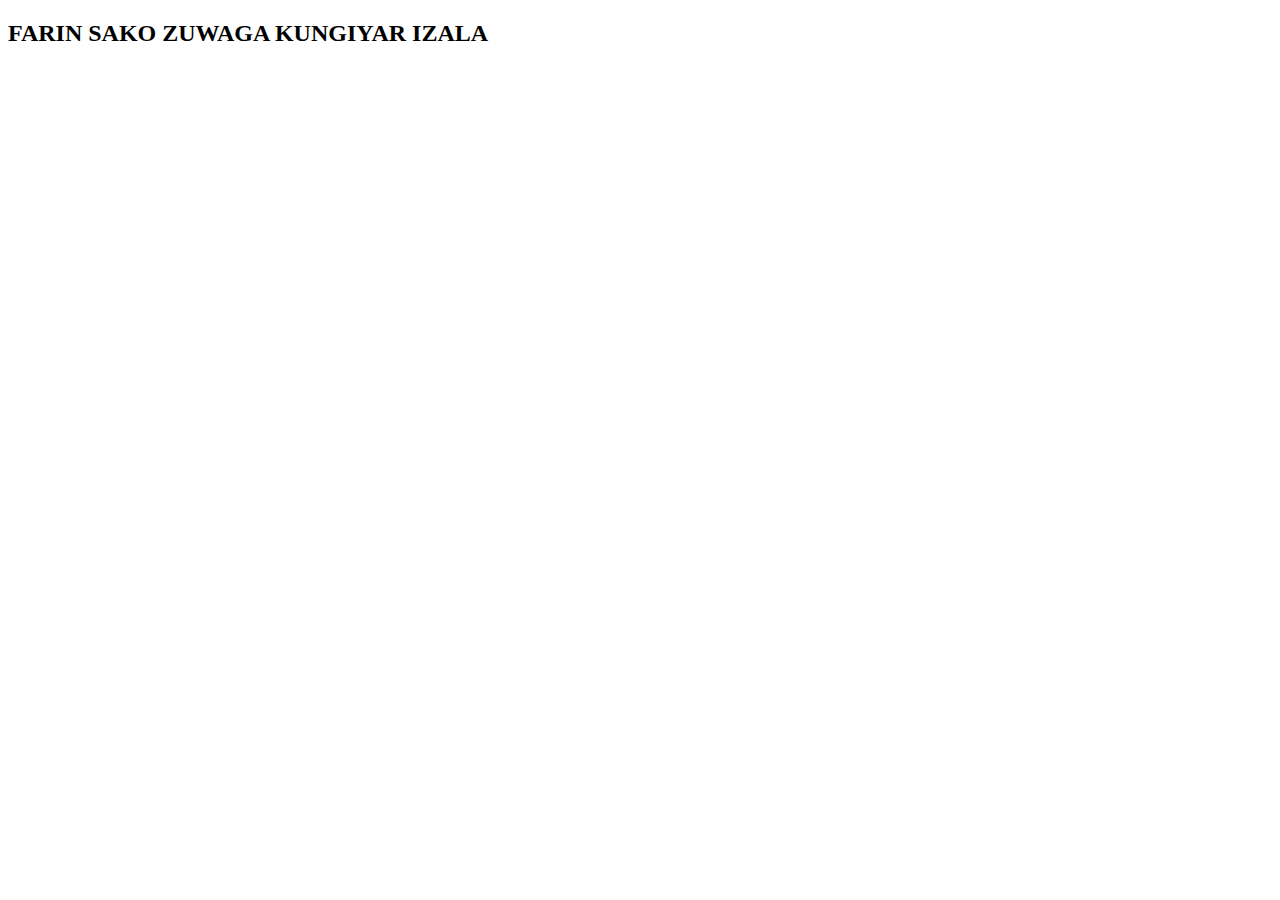
==== index.html @ 8aac4644 "Update index.html" ====
<!DOCTYPE html>
<html lang="en">
<head>
    <meta charset="UTF-8">
    <title>Mp3 app</title>
</head>
<body>
    
<h2>FARIN SAKO ZUWAGA KUNGIYAR IZALA</h2>

<link rel="stylesheet" href="my audio.md">

   
    <style>
    Body{
Background-image:url(A.png);
Background-position:center;
Background-size:cover;
Background-repeat:no-repeat;
width="1000"
height="500"

}
</style>
    </body>
    </html>
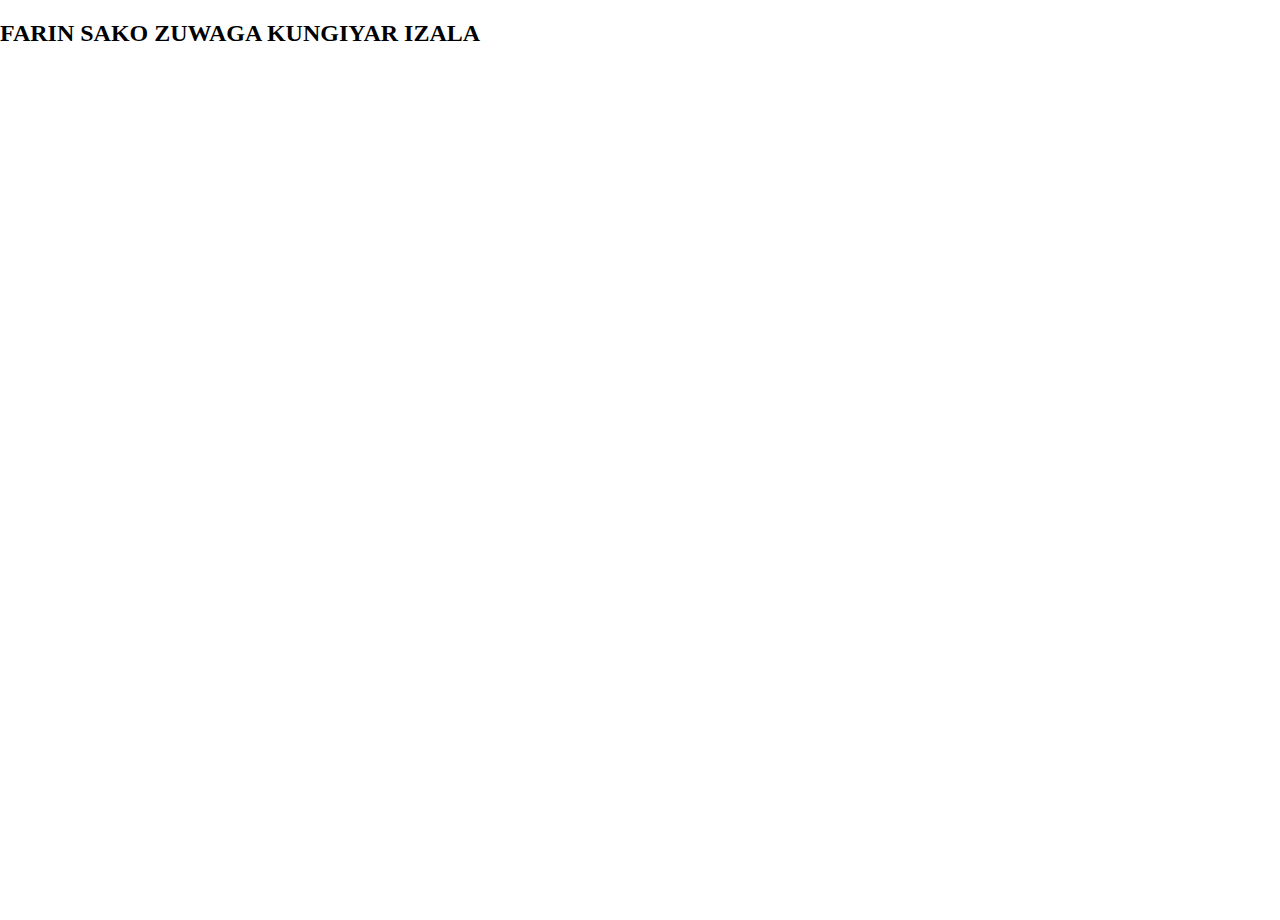
==== commit f4c00a94: "Update index.html" ====
--- a/index.html
+++ b/index.html
@@ -8,7 +8,7 @@
     
 <h2>FARIN SAKO ZUWAGA KUNGIYAR IZALA</h2>
 
-<link rel="stylesheet" href="my audio.md">
+<link rel="stylesheet" href="index.md">
 
    
     <style>
@@ -17,9 +17,12 @@
 Background-position:center;
 Background-size:cover;
 Background-repeat:no-repeat;
-width="1000"
-height="500"
+}
 
+body{
+height: 100vh;
+margin: 0;
+pending: 0;
 }
 </style>
     </body>
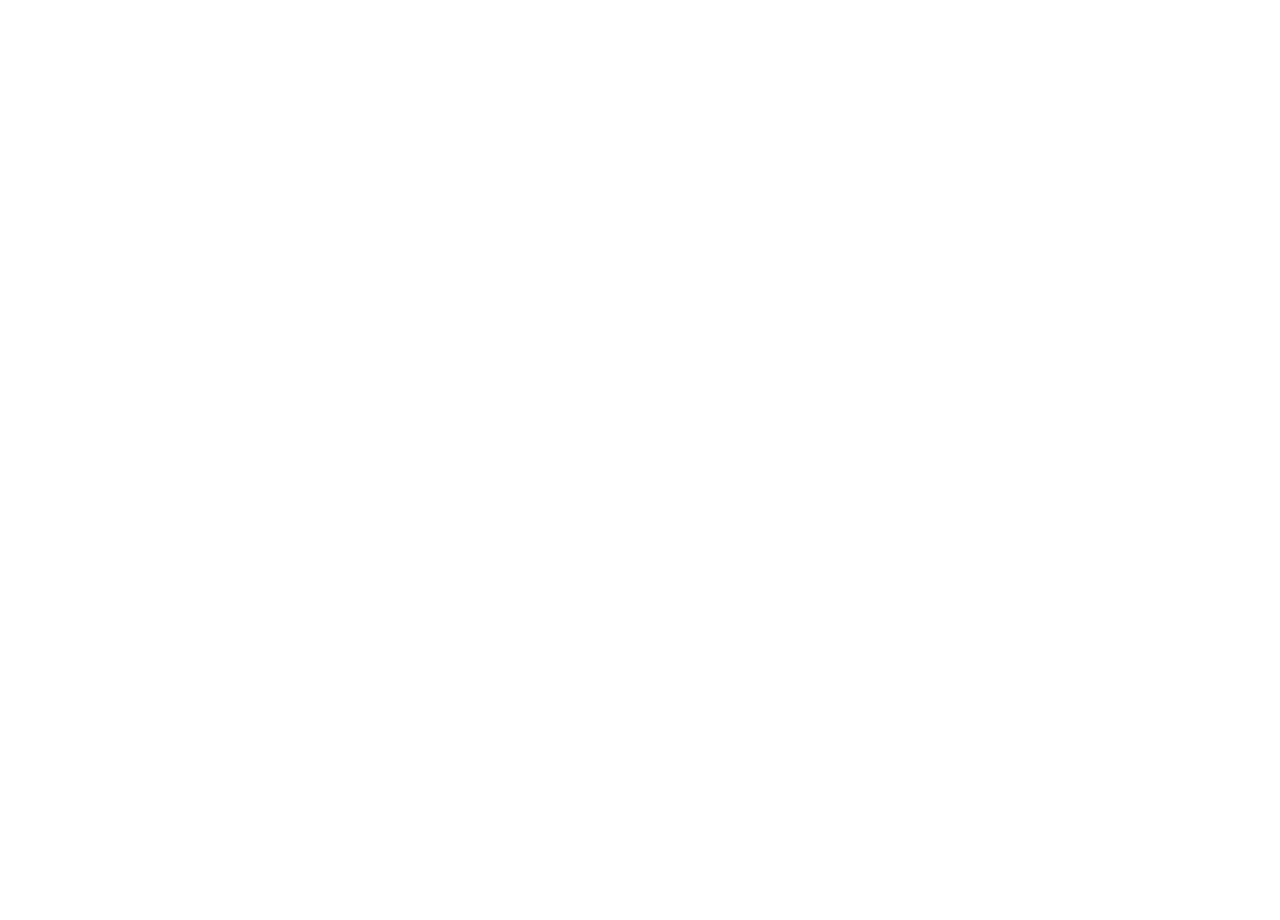
==== commit a262d27d: "Update index.html" ====
--- a/index.html
+++ b/index.html
@@ -17,9 +17,11 @@
 Background-position:center;
 Background-size:cover;
 Background-repeat:no-repeat;
+}        
+h2{
+color: white;
 }
-
-body{
+   body{
 height: 100vh;
 margin: 0;
 pending: 0;
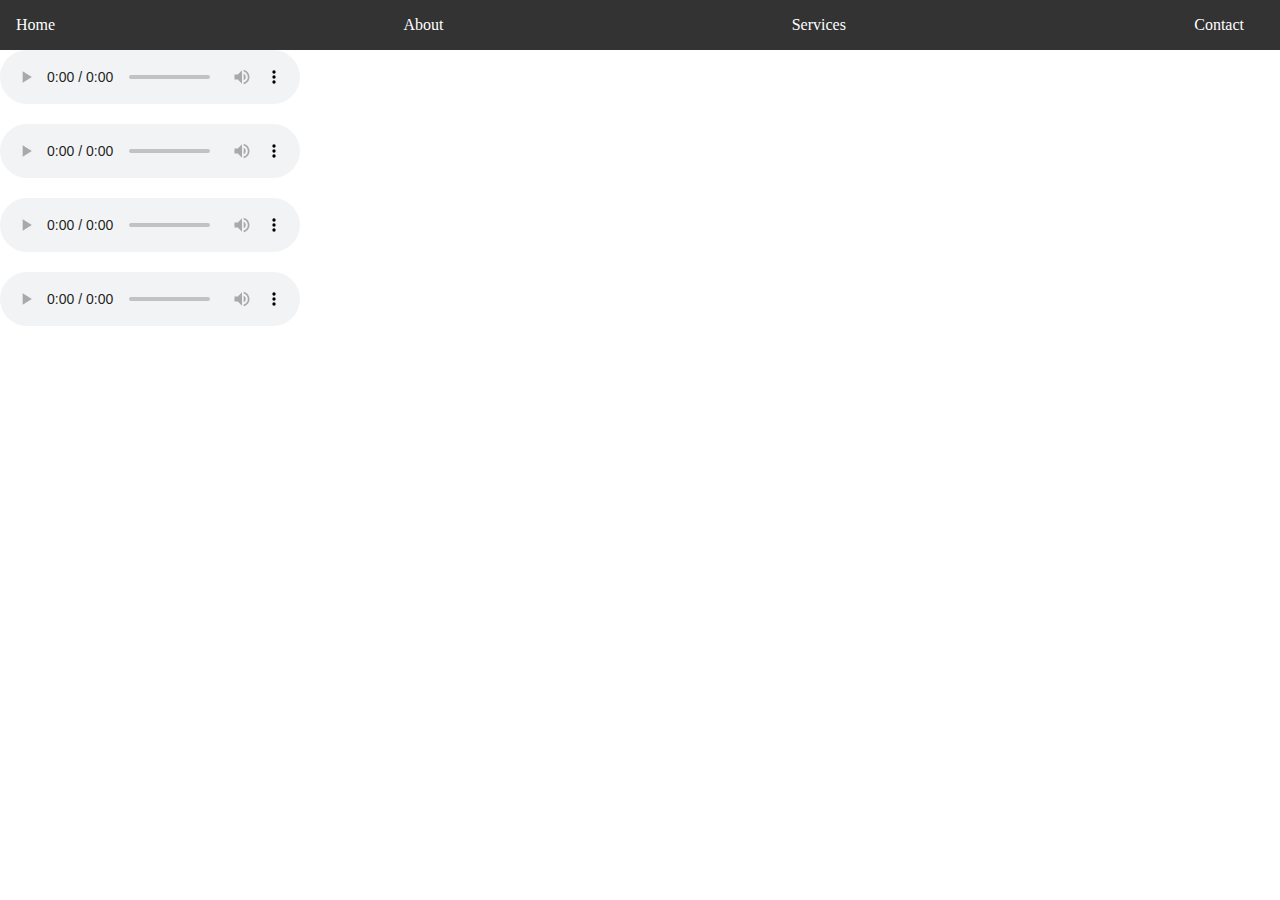
==== commit f8a8058b: "Update index.html" ====
--- a/index.html
+++ b/index.html
@@ -5,27 +5,107 @@
     <title>Mp3 app</title>
 </head>
 <body>
+    <style>
+   Body{
+Background-image:url(A.png);
+Background-size:cover;
+Background-position:center;
+Background-repeat:no-repeat;
+
+}
+body{
+    height: 100vh;
+    margin: 0;
+    pending: 0;
+}
+
+nav ul {
+  list-style: none;
+  margin: 0;
+  padding: 0;
+  display: flex;
+  justify-content: space-between;
+  background-color: #333;
+  color: #fff;
+  padding: 1em;
+}
+
+nav ul li {
+  margin-right: 20px;
+  position: relative;
+}
+
+nav a {
+  color: #fff;
+  text-decoration: none;
+}
+
+nav a:hover {
+  background-color: #555;
+  padding: 10px;
+  border-radius: 5px;
+}
+
+.dropdown-toggle {
+  position: relative;
+}
+
+.dropdown-menu {
+  display: none;
+  position: absolute;
+  top: 100%;
+  left: 0;
+  background-color: #333;
+  padding: 10px;
+  border-radius: 5px;
+  box-shadow: 0 0 10px rgba(0, 0, 0, 0.2);
+}
+
+.dropdown-menu li {
+  margin-bottom: 10px;
+}
+
+.dropdown-menu a {
+  color: #fff;
+  text-decoration: none;
+}
+
+.dropdown-menu a:hover {
+  background-color: #555;
+  padding: 10px;
+  border-radius: 5px;
+}
+
+.dropdown:hover .dropdown-menu {
+  display: block;
+}
+ 
+</style>
+<head>
+    <body>
+          <nav>
+  <ul>
+    <li><a href="#">Home</a></li>
+    <li><a href="#">About</a></li>
+    <li class="dropdown">
+      <a href="#" class="dropdown-toggle">Services <i class="arrow down"></i></a>
+      <ul class="dropdown-menu">
+        <li><a href="#">Service 1</a></li>
+        <li><a href="#">Service 2</a></li>
+        <li><a href="#">Service 3</a></li>
+      </ul>
+    </li>
+    <li><a href="#">Contact</a></li>
+  </ul>
+</nav>
+
+<audio src="Farin Sako 1.mp3"controls></audio>
+  <p><audio src="farin sako 2.mp3"controls><audio></p>
+   <p><audio src="farin sako 3.mp3"controls></audio></p>
+    <p><audio src="farin sako 4.mp3"controls></audio></p>
     
-<h2>FARIN SAKO ZUWAGA KUNGIYAR IZALA</h2>
-
-<link rel="stylesheet" href="index.md">
-
-   
-    <style>
-    Body{
-Background-image:url(A.png);
-Background-position:center;
-Background-size:cover;
-Background-repeat:no-repeat;
-}        
-h2{
-color: white;
-}
-   body{
-height: 100vh;
-margin: 0;
-pending: 0;
-}
+    
 </style>
     </body>
-    </html>
+          </html>
+    
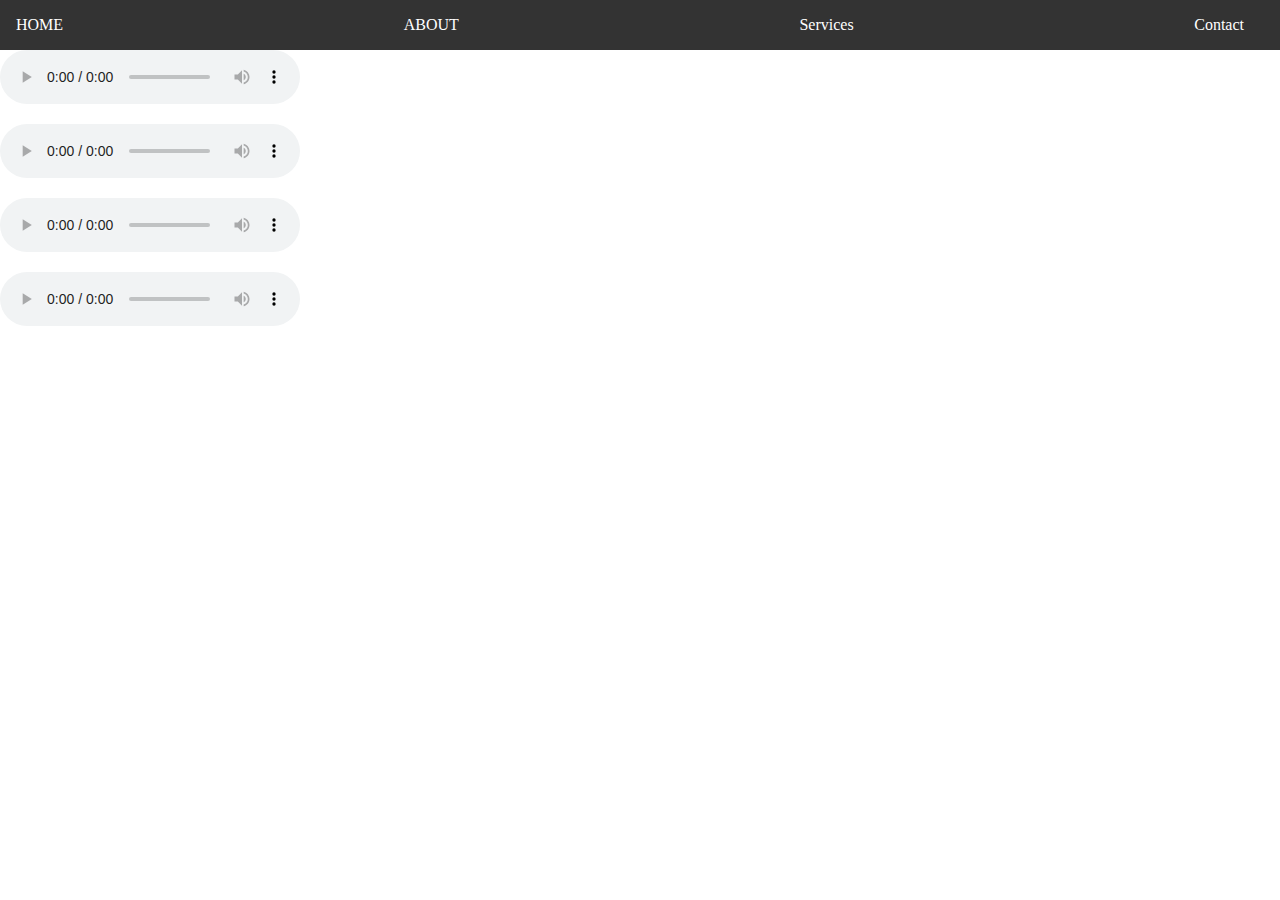
==== commit 8648bbcb: "Update index.html" ====
--- a/index.html
+++ b/index.html
@@ -85,8 +85,8 @@
     <body>
           <nav>
   <ul>
-    <li><a href="#">Home</a></li>
-    <li><a href="#">About</a></li>
+    <li><a href="#">HOME</a></li>
+    <li><a href="#">ABOUT</a></li>
     <li class="dropdown">
       <a href="#" class="dropdown-toggle">Services <i class="arrow down"></i></a>
       <ul class="dropdown-menu">
